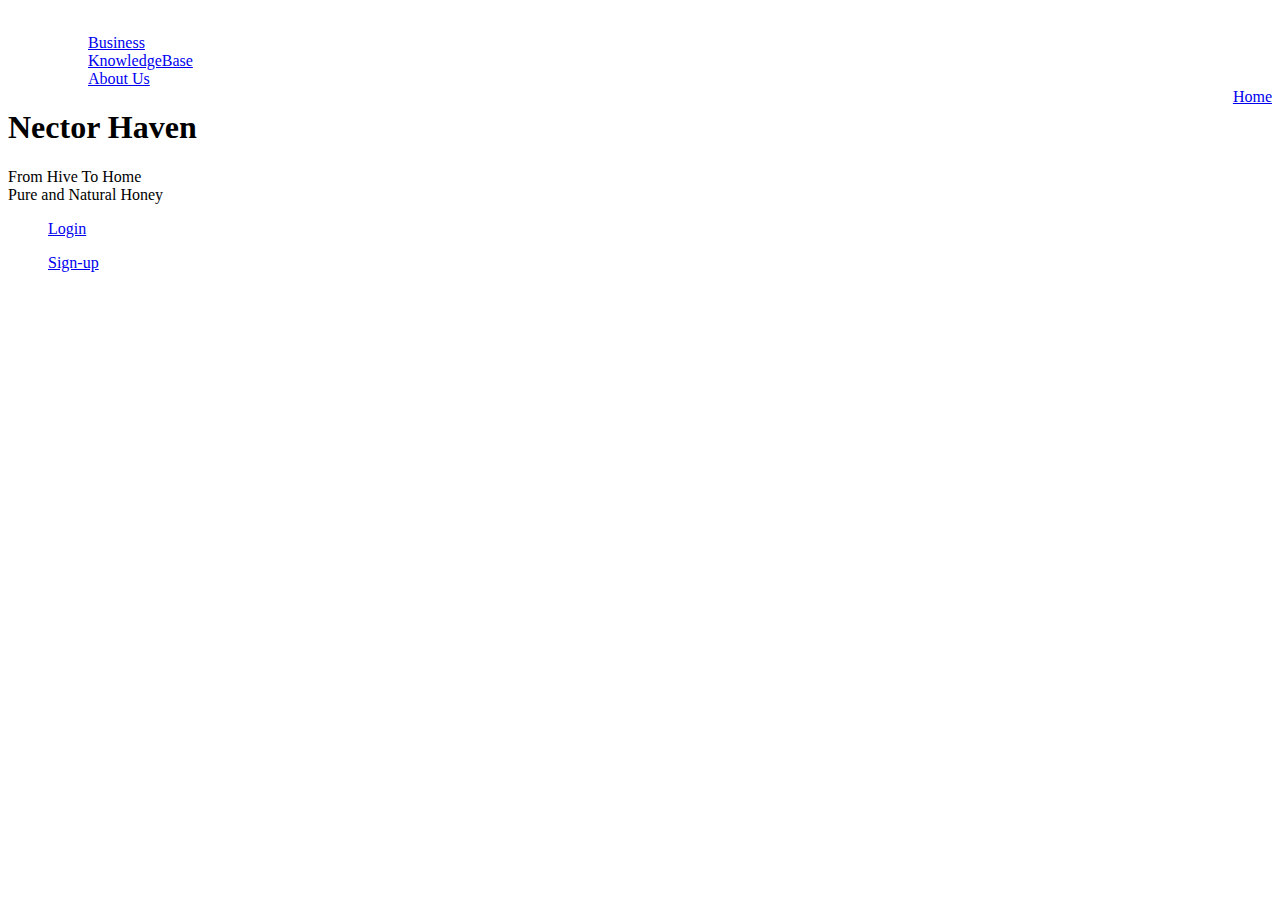
==== markhtml/index.html @ 083df2e7 "added html folders" ====
<!DOCTYPE html>
<html lang="en">
<head>
    <meta charset="UTF-8">
    <meta http-equiv="X-UA-Compatible" content="IE=edge">
    <meta name="viewport" content="width=device-width, initial-scale=1.0">
    <title>Nector Management system</title>
    <link rel="stylesheet" href="/style.css/css/style.css">
</head>

<body>
   
    <div class="row">
        <ul>
            <div class="logo">
                <img src="/home page/images/logo.jpg" alt="" width="70%" >
             </div>
            <ul><a href="Business">Business</a></ul>
            <ul><a href="KnowledgeBase">KnowledgeBase</a></ul>
            <ul><a href="About Us">About Us</a></ul>
            <ul style="float:right"><a class="active" href="#menu">Home</a></ul>
        </ul>
        <h1>Nector Haven</h1>
         <p>
            From Hive To Home <br>
            Pure and Natural Honey
        </p>
    </div>
<div class="btn">
    <ul><a href="./Login.html">Login</a></ul>
    <ul><a href="./signup.html">Sign-up</a></ul>
</div>
</body>
</html>
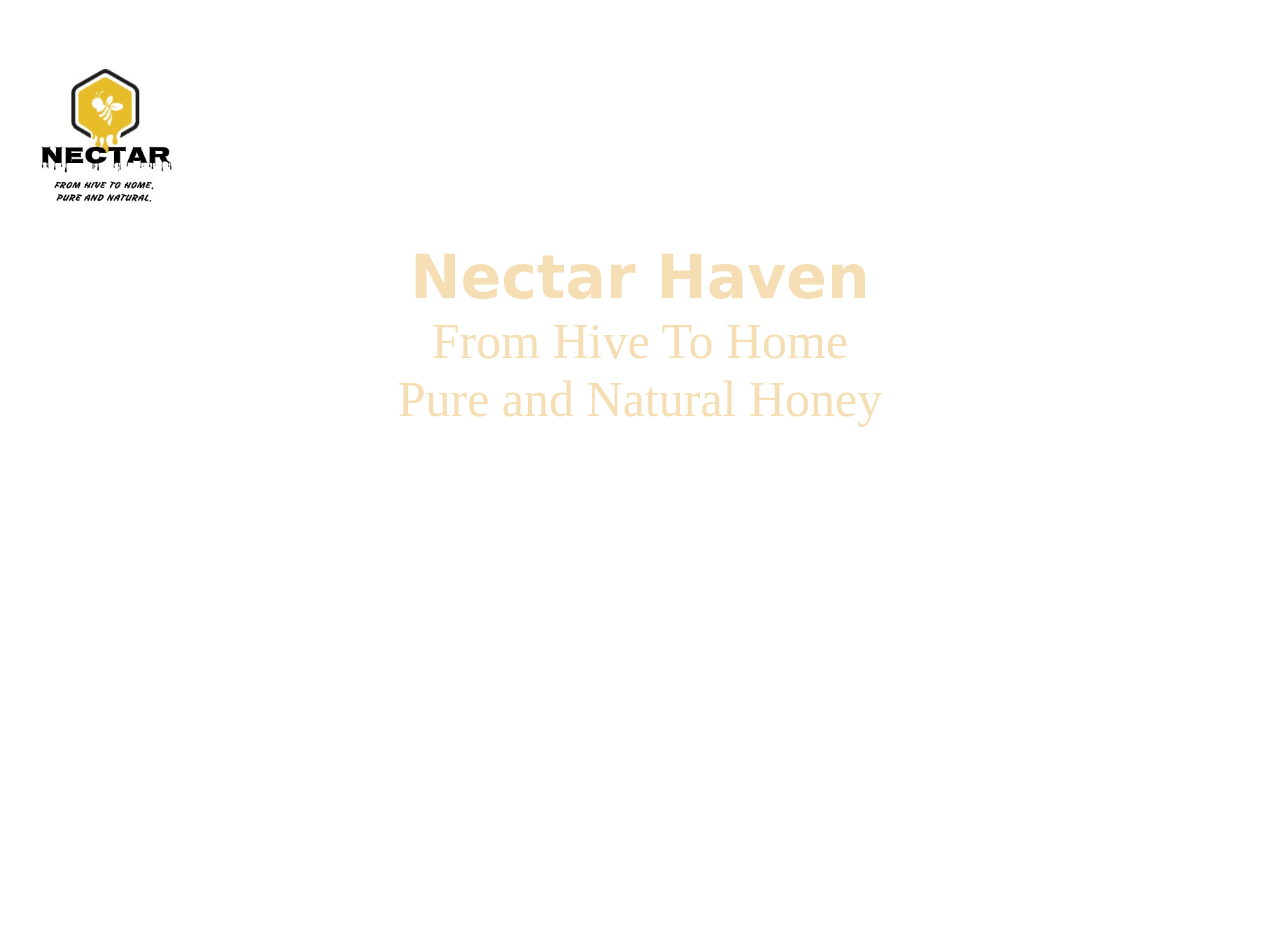
==== commit e600e15a: "added images" ====
--- a/markhtml/index.html
+++ b/markhtml/index.html
@@ -5,7 +5,7 @@
     <meta http-equiv="X-UA-Compatible" content="IE=edge">
     <meta name="viewport" content="width=device-width, initial-scale=1.0">
     <title>Nector Management system</title>
-    <link rel="stylesheet" href="/style.css/css/style.css">
+    <link rel="stylesheet" href="../markcss/jimbisi.css">
 </head>
 
 <body>
@@ -13,14 +13,14 @@
     <div class="row">
         <ul>
             <div class="logo">
-                <img src="/home page/images/logo.jpg" alt="" width="70%" >
+                <img src="../img/nectarlogo.jpeg" width="70%" >
              </div>
             <ul><a href="Business">Business</a></ul>
             <ul><a href="KnowledgeBase">KnowledgeBase</a></ul>
             <ul><a href="About Us">About Us</a></ul>
             <ul style="float:right"><a class="active" href="#menu">Home</a></ul>
         </ul>
-        <h1>Nector Haven</h1>
+        <h1>Nectar Haven</h1>
          <p>
             From Hive To Home <br>
             Pure and Natural Honey
--- a/markcss/jimbisi.css
+++ b/markcss/jimbisi.css
@@ -0,0 +1,125 @@
+ * {
+    margin: 0;
+    padding: 0;
+ }
+ body {
+    overflow: hidden;
+ }
+
+ h1 {
+    text-align: center;
+    font-size: 60px;
+    font-family: system-ui, -apple-system, BlinkMacSystemFont, 'Segoe UI', Roboto, Oxygen, Ubuntu, Cantarell, 'Open Sans', 'Helvetica Neue', sans-serif;
+}
+.logo img{
+    border-radius: 70%;
+    display: flex;
+
+}
+.row {
+    width: 100%;
+    height: 100vh;
+    margin: 0 !important;
+    padding: 0 !important;
+    background-image: url(../style.css/maximilian-muller-DVgDtF_naaE-unsplash.jpg);
+    background-size: cover;
+}
+.row.logo ul{
+    margin-top: 2rem;
+}
+.row ul  {
+    padding-right: 50px;
+    display: flex;
+    font-size: 25px;
+    padding-top: 2rem;
+    
+}
+.btn ul a{
+    float: right;
+    font-size: 35px;
+    color: white;
+    padding-right: 5%;
+    
+}
+p, h1 {
+    color: wheat;
+}
+.row ul a{
+    text-decoration: none;
+    font-size: 35px;
+    color: white;
+}
+p {
+    text-align: center;
+    font-size:50px;
+}
+.btn a {
+    top: -4rem;
+    position: relative;
+    z-index: 1;
+    text-decoration: none;
+}
+
+ /* 
+  .bg img {
+    
+    height: 100%;
+    width: 100%;
+    background-position: center;
+    background-repeat: no-repeat;
+    background-size: cover;
+    margin-block: 5px;
+  }
+
+   
+h1 {
+    display: block;
+    padding: 8px;
+    text-align: center;
+    font-size: large;
+    font-family: system-ui, -apple-system, BlinkMacSystemFont, 'Segoe UI', Roboto, Oxygen, Ubuntu, Cantarell, 'Open Sans', 'Helvetica Neue', sans-serif;
+    font-weight: 800;
+    font-display: 50px;
+}
+.row{
+    background: orange;
+}
+
+.row ul ul {
+    padding-inline: 50px;
+    display: flex;
+    display: flex;
+    overflow: hidden;
+    
+}
+.btn ul {
+    display: flex;
+    padding-inline: 50px;
+}
+
+
+
+
+
+
+
+ul {
+    list-style-type: none;
+    margin: 0;
+    padding: 0;
+    overflow: hidden;
+    background-color: #333;
+  }
+  
+  li {
+    float: left;
+  }
+  
+  li a {
+    display: block;
+    color: white;
+    text-align: center;
+    padding: 14px 16px;
+    text-decoration: none;
+  }
+  */